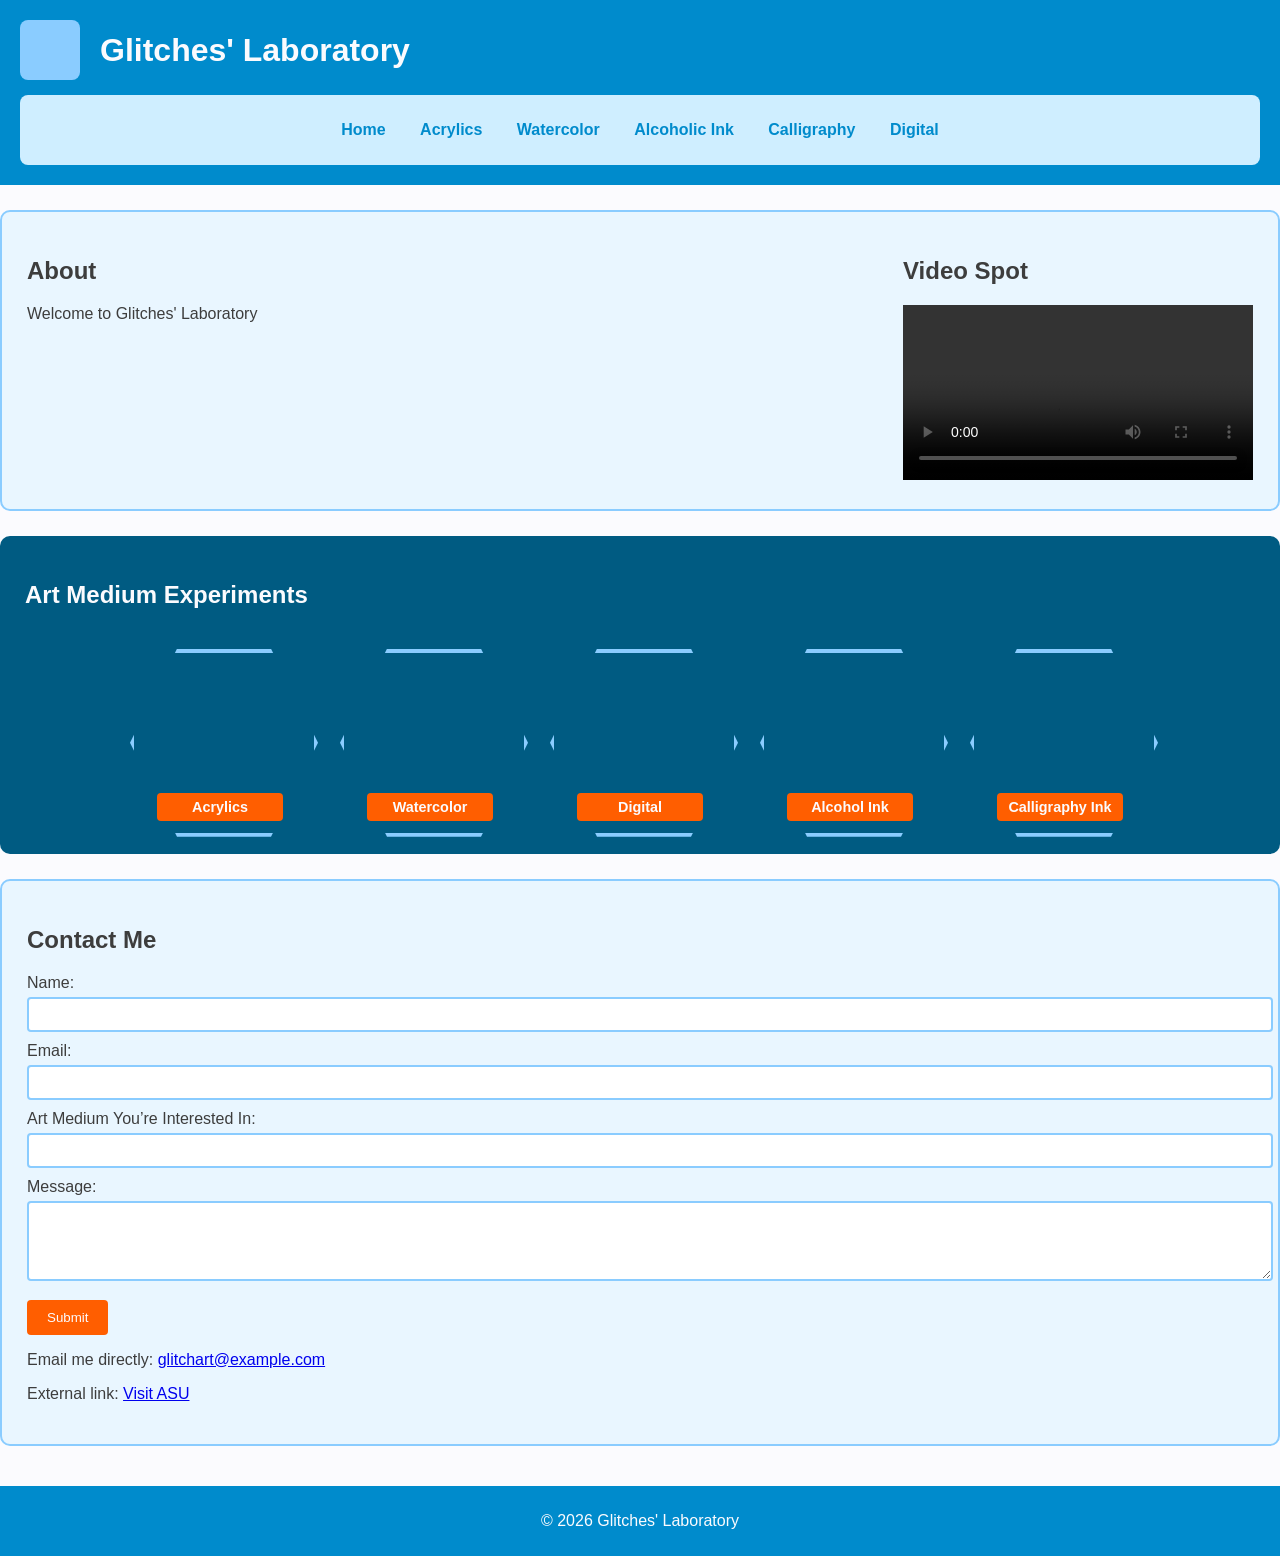
==== index.html @ bbe0620b "Add files via upload" ====
<!DOCTYPE html>
<html lang="en">
<head>
    <meta charset="UTF-8">
    <meta name="description" content="Glitches' Laboratory - Art Medium Experiments">
    <meta name="keywords" content="art, acrylics, watercolor, ink, digital art">
    <meta name="author" content="Ashtyn">
    <title>Glitches' Laboratory - Home</title>
    <link rel="stylesheet" href="style.css">
</head>

<body>

<header>
    <div class="header-left">
        <div class="logo-box"></div>
        <h1>Glitches' Laboratory</h1>
    </div>

    <nav class="nav-block">
        <ul>
            <li><a href="index.html">Home</a></li>
            <li><a href="acrylics.html">Acrylics</a></li>
            <li><a href="watercolor.html">Watercolor</a></li>
            <li><a href="alcoholicinks.html">Alcoholic Ink</a></li>
            <li><a href="calligraphy.html">Calligraphy</a></li>
            <li><a href="digital.html">Digital</a></li>
        </ul>
    </nav>
</header>

<main>

    <!-- ABOUT + VIDEO COMBINED BLOCK -->
    <section id="about-video-block">

        <div class="about-box">
            <h2>About</h2>
            <p>Welcome to Glitches' Laboratory</p>
        </div>

        <div class="video-box">
            <h2>Video Spot</h2>
            <video width="350" controls>
                <source src="samplevideo.mp4" type="video/mp4">
            </video>
        </div>

    </section>

    <!-- DARK BLUE BLOCK FOR HEXAGONS -->
    <section id="hex-wrapper">
        <h2>Art Medium Experiments</h2>

        <div class="hex-container">

            <a href="acrylics.html" class="hex">
                <div class="hex-img" style="background-image: url('acrylic.jpg');"></div>
                <div class="hex-label">Acrylics</div>
            </a>

            <a href="watercolor.html" class="hex">
                <div class="hex-img" style="background-image: url('watercolor.jpg');"></div>
                <div class="hex-label">Watercolor</div>
            </a>

            <a href="digital.html" class="hex">
                <div class="hex-img" style="background-image: url('digital.jpg');"></div>
                <div class="hex-label">Digital</div>
            </a>

            <a href="alcoholicinks.html" class="hex">
                <div class="hex-img" style="background-image: url('alcoholink.jpg');"></div>
                <div class="hex-label">Alcohol Ink</div>
            </a>

            <a href="calligraphy.html" class="hex">
                <div class="hex-img" style="background-image: url('calligraphy.jpg');"></div>
                <div class="hex-label">Calligraphy Ink</div>
            </a>

        </div>
    </section>

    <!-- CONTACT SECTION -->
    <section id="contact">
        <h2>Contact Me</h2>

        <form action="#" method="post">
            <label>Name:</label>
            <input type="text" name="name" required>

            <label>Email:</label>
            <input type="email" name="email" required>

            <label>Art Medium You’re Interested In:</label>
            <input type="text" name="medium">

            <label>Message:</label>
            <textarea name="message" rows="4"></textarea>

            <button type="submit">Submit</button>
        </form>

        <p>Email me directly: <a href="mailto:glitchart@example.com">glitchart@example.com</a></p>
        <p>External link: <a href="https://www.asu.edu" target="_blank">Visit ASU</a></p>
    </section>

</main>

<footer>
    <p>&copy; 2026 Glitches' Laboratory</p>
</footer>

</body>
</html>
---- style.css ----
body {
    font-family: Arial, sans-serif;
    background-color: #fbfbfe;
    color: #3d3d3d;
    margin: 0;
}

header {
    background-color: #008bcc;
    padding: 20px;
}

.header-left {
    display: flex;
    align-items: center;
    gap: 20px;
}

.logo-box {
    width: 60px;
    height: 60px;
    background-color: #8accff;
    border-radius: 8px;
}

header h1 {
    color: #fbfbfe;
    margin: 0;
    font-size: 2rem;
}

.nav-block {
    background-color: #cfeeff;
    padding: 10px;
    border-radius: 8px;
    margin-top: 15px;
}

nav ul {
    list-style-type: none;
    padding: 0;
    text-align: center;
}

nav li {
    display: inline-block;
    margin: 0 15px;
}

nav a {
    color: #008bcc;
    text-decoration: none;
    font-weight: bold;
}

nav a:hover {
    color: #ff5e00;
}

section {
    background-color: #e9f6ff;
    padding: 25px;
    margin: 25px 0;
    border-radius: 10px;
    border: 2px solid #8accff;
}

#about-video-block {
    display: flex;
    justify-content: space-between;
    gap: 30px;
}

#hex-wrapper {
    background-color: #005b82;
    color: #fbfbfe;
    border: none;
}

.hex-container {
    display: flex;
    flex-wrap: wrap;
    justify-content: center;
    gap: 30px;
    margin-top: 40px;
}

.hex {
    width: 180px;
    height: 180px;
    position: relative;
    text-decoration: none;
    display: block;
}

.hex-img {
    width: 100%;
    height: 100%;
    background-size: cover;
    background-position: center;
    clip-path: polygon(
        25% 0%, 75% 0%,
        100% 50%, 75% 100%,
        25% 100%, 0% 50%
    );
    border: 4px solid #8accff;
    border-radius: 6px;
    transition: transform 0.3s ease, box-shadow 0.3s ease;
}

.hex-label {
    position: absolute;
    bottom: 8px;
    left: 50%;
    transform: translateX(-50%);
    width: 70%;
    background-color: #ff5e00;
    color: #fbfbfe;
    text-align: center;
    padding: 6px 0;
    font-weight: bold;
    border-radius: 4px;
    font-size: 0.9rem;
}

.hex:hover .hex-img {
    transform: scale(1.05);
    box-shadow: 0 0 15px #8accff;
}

form label {
    display: block;
    margin-top: 10px;
}

input, textarea {
    width: 100%;
    padding: 8px;
    border: 2px solid #8accff;
    border-radius: 4px;
    margin-top: 5px;
}

button {
    background-color: #ff5e00;
    color: #fbfbfe;
    padding: 10px 20px;
    border: none;
    margin-top: 15px;
    cursor: pointer;
    border-radius: 4px;
}

button:hover {
    background-color: #008bcc;
}

footer {
    background-color: #008bcc;
    color: #fbfbfe;
    text-align: center;
    padding: 10px;
    margin-top: 40px;
}
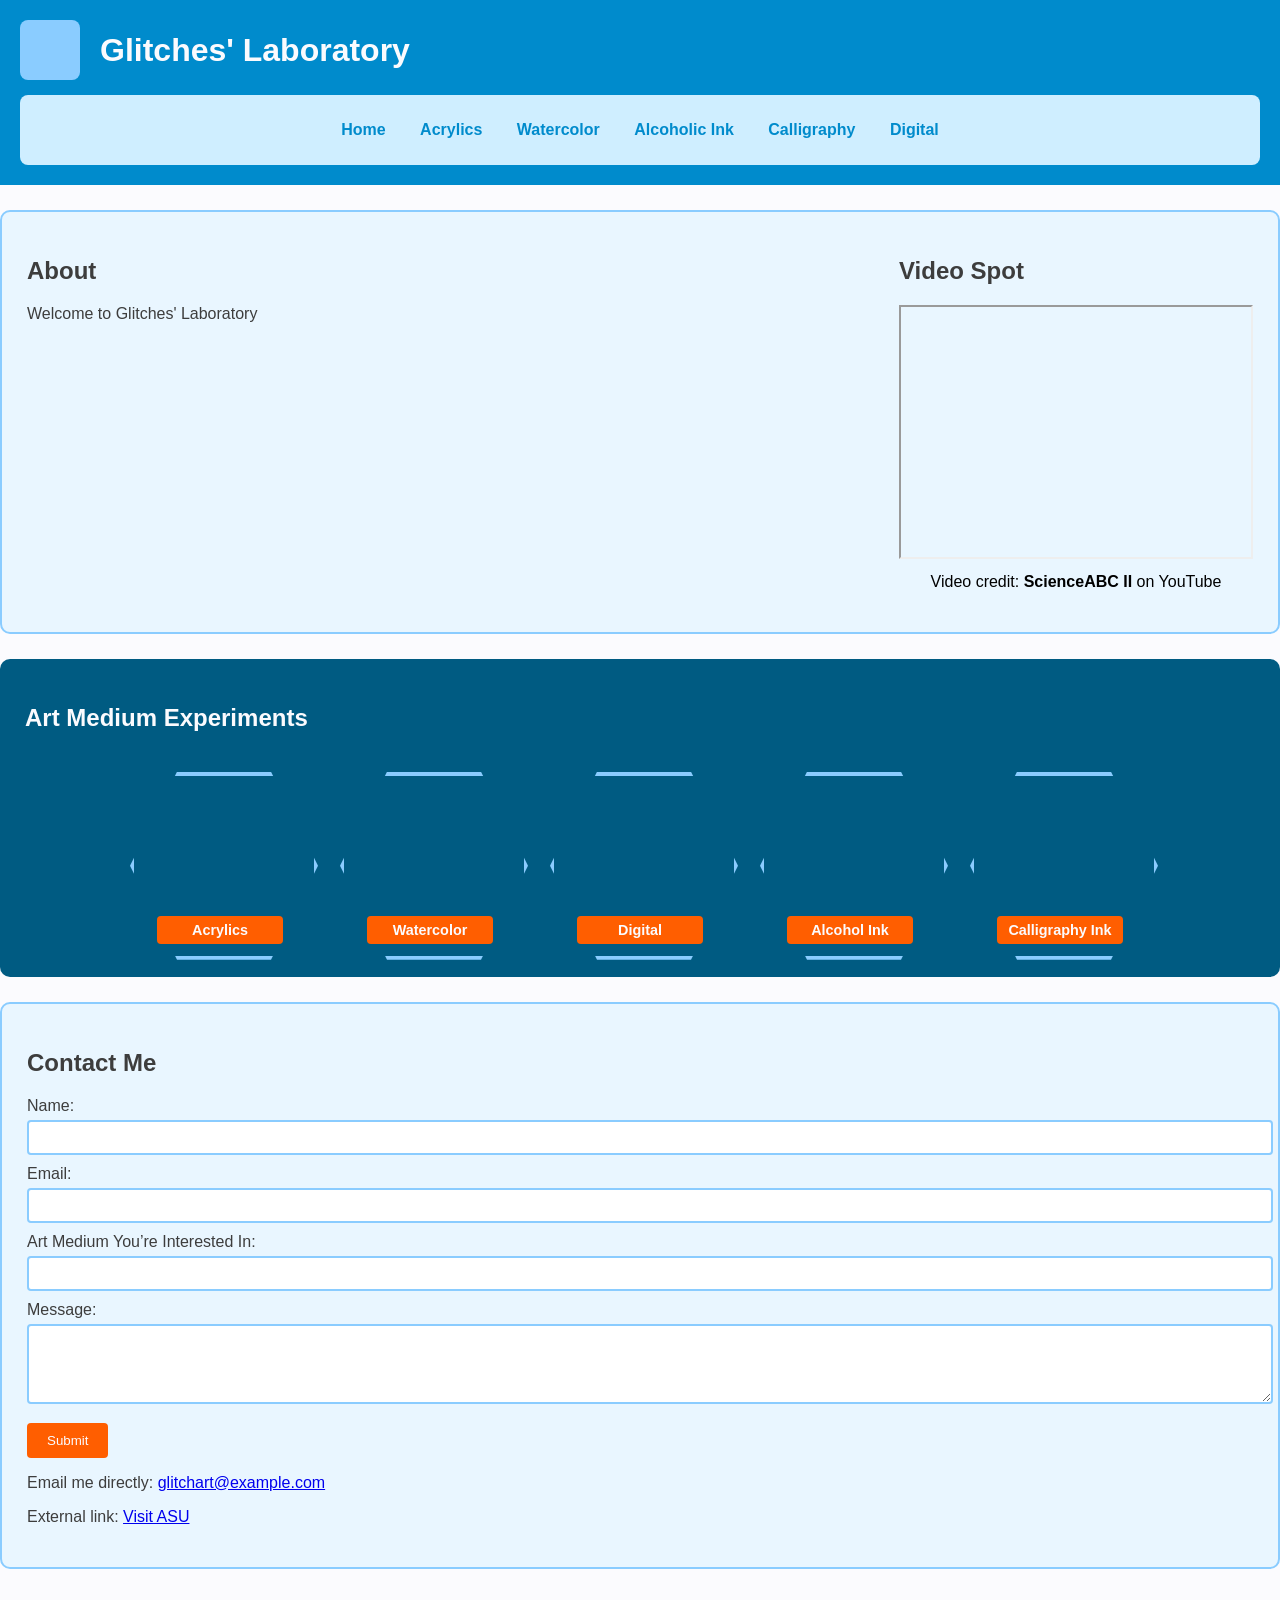
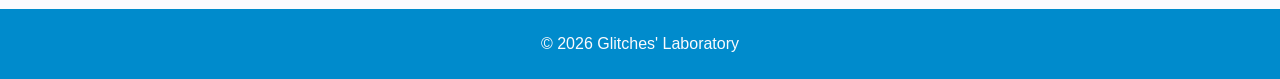
==== commit 40da2a1d: "Add files via upload" ====
--- a/index.html
+++ b/index.html
@@ -31,7 +31,6 @@
 
 <main>
 
-    <!-- ABOUT + VIDEO COMBINED BLOCK -->
     <section id="about-video-block">
 
         <div class="about-box">
@@ -39,16 +38,21 @@
             <p>Welcome to Glitches' Laboratory</p>
         </div>
 
-        <div class="video-box">
-            <h2>Video Spot</h2>
-            <video width="350" controls>
-                <source src="samplevideo.mp4" type="video/mp4">
-            </video>
-        </div>
+<div class="video-box">
+    <h2>Video Spot</h2>
+
+    <iframe width="350" height="250"
+            src="https://www.youtube.com/embed/W4NuqLa9i1Q"
+            allow="accelerometer; autoplay; clipboard-write; encrypted-media; gyroscope; picture-in-picture; web-share"
+            allowfullscreen></iframe>
+
+    <p style="text-align:center; margin-top:10px; color:#000;">
+        Video credit: <strong>ScienceABC II</strong> on YouTube
+    </p>
+</div>
 
     </section>
 
-    <!-- DARK BLUE BLOCK FOR HEXAGONS -->
     <section id="hex-wrapper">
         <h2>Art Medium Experiments</h2>
 
@@ -82,7 +86,6 @@
         </div>
     </section>
 
-    <!-- CONTACT SECTION -->
     <section id="contact">
         <h2>Contact Me</h2>
 
--- a/style.css
+++ b/style.css
@@ -8,6 +8,13 @@
 header {
     background-color: #008bcc;
     padding: 20px;
+}
+.intro-block {
+    background-color: #005b82;   /* dark blue */
+    color: #fbfbfe;              /* white text */
+    padding: 20px;
+    margin: 20px 0;
+    border-radius: 10px;
 }
 
 .header-left {
@@ -127,6 +134,27 @@
     transform: scale(1.05);
     box-shadow: 0 0 15px #8accff;
 }
+.media-split {
+    display: flex;
+    justify-content: space-between;
+    align-items: flex-start;
+    gap: 30px;
+}
+
+.media-left {
+    flex: 1;
+}
+
+.media-right {
+    flex: 1;
+}
+
+.media-right iframe {
+    width: 100%;
+    height: 250px;
+    border: 4px solid #8accff;
+    border-radius: 10px;
+}
 
 form label {
     display: block;
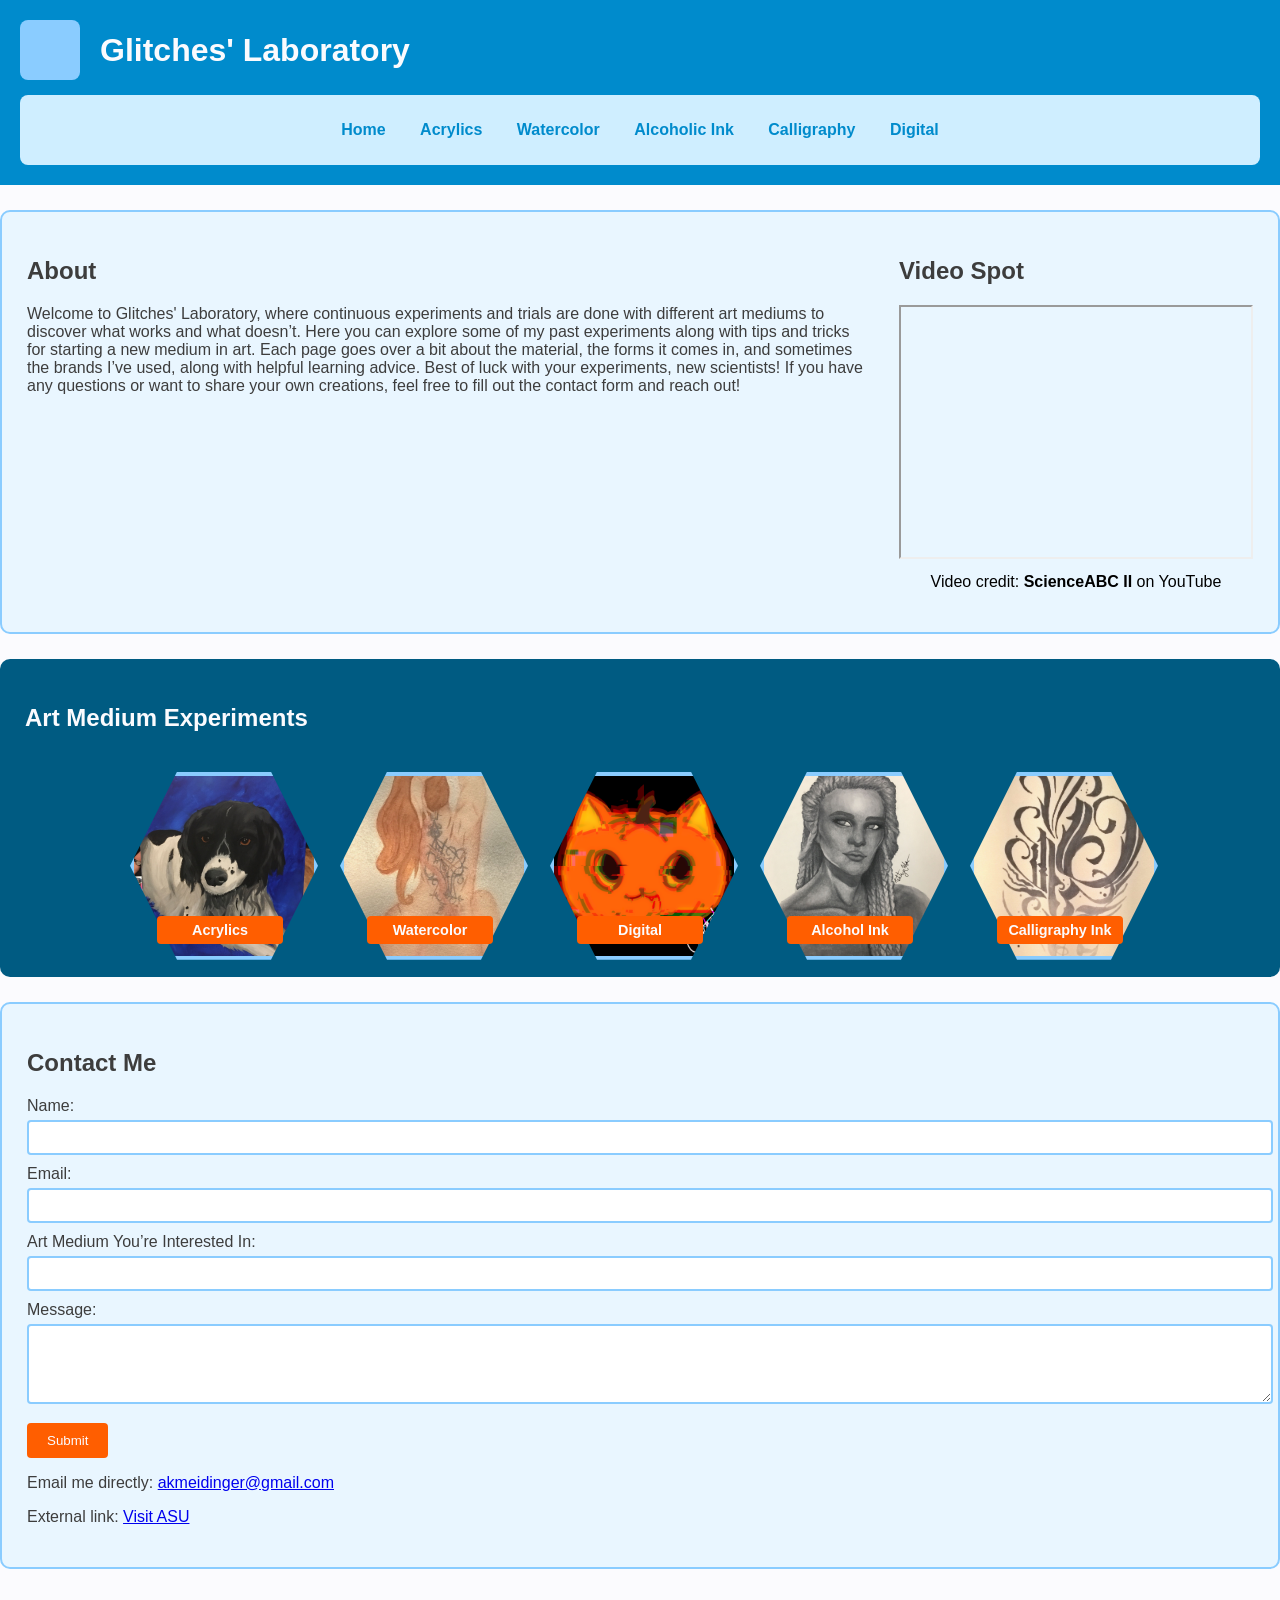
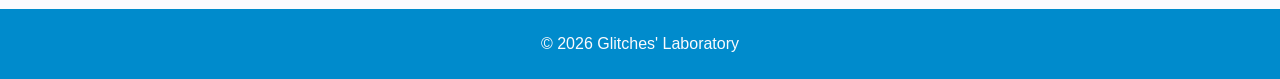
==== commit 9e8fca7e: "Add files via upload" ====
--- a/index.html
+++ b/index.html
@@ -35,7 +35,7 @@
 
         <div class="about-box">
             <h2>About</h2>
-            <p>Welcome to Glitches' Laboratory</p>
+            <p>Welcome to Glitches' Laboratory, where continuous experiments and trials are done with different art mediums to discover what works and what doesn’t. Here you can explore some of my past experiments along with tips and tricks for starting a new medium in art. Each page goes over a bit about the material, the forms it comes in, and sometimes the brands I’ve used, along with helpful learning advice. Best of luck with your experiments, new scientists! If you have any questions or want to share your own creations, feel free to fill out the contact form and reach out!</p>
         </div>
 
 <div class="video-box">
@@ -69,17 +69,17 @@
             </a>
 
             <a href="digital.html" class="hex">
-                <div class="hex-img" style="background-image: url('digital.jpg');"></div>
+                <div class="hex-img" style="background-image: url('digital.png');"></div>
                 <div class="hex-label">Digital</div>
             </a>
 
             <a href="alcoholicinks.html" class="hex">
-                <div class="hex-img" style="background-image: url('alcoholink.jpg');"></div>
+                <div class="hex-img" style="background-image: url('AL.jpg');"></div>
                 <div class="hex-label">Alcohol Ink</div>
             </a>
 
             <a href="calligraphy.html" class="hex">
-                <div class="hex-img" style="background-image: url('calligraphy.jpg');"></div>
+                <div class="hex-img" style="background-image: url('call.jpg');"></div>
                 <div class="hex-label">Calligraphy Ink</div>
             </a>
 
@@ -105,7 +105,7 @@
             <button type="submit">Submit</button>
         </form>
 
-        <p>Email me directly: <a href="mailto:glitchart@example.com">glitchart@example.com</a></p>
+        <p>Email me directly: <a href="mailto:akmeidinger@gmail.com">akmeidinger@gmail.com</a></p>
         <p>External link: <a href="https://www.asu.edu" target="_blank">Visit ASU</a></p>
     </section>
 
--- a/style.css
+++ b/style.css
@@ -10,8 +10,8 @@
     padding: 20px;
 }
 .intro-block {
-    background-color: #005b82;   /* dark blue */
-    color: #fbfbfe;              /* white text */
+    background-color: #005b82;   
+    color: #fbfbfe;              
     padding: 20px;
     margin: 20px 0;
     border-radius: 10px;
@@ -155,6 +155,44 @@
     border: 4px solid #8accff;
     border-radius: 10px;
 }
+.stroke-container {
+    display: flex;
+    align-items: flex-start;
+    gap: 20px;         
+    margin-top: 20px;
+}
+
+.stroke-text {
+    flex: 1;          
+}
+.stroke-image {
+    flex: 0 0 200px;   
+}
+
+.stroke-img {
+    width: 100%;
+    height: auto;
+    border-radius: 10px;
+}
+.medium-img {
+    width: 300px;     
+    height: auto;      
+    border-radius: 10px;
+}
+.alcohol-gallery {
+    display: flex;
+    justify-content: center;
+    gap: 20px;
+    flex-wrap: wrap;
+    margin-top: 20px;
+}
+
+.medium-img {
+    width: 200px;   
+    height: auto;
+    border-radius: 10px;
+    border: 3px solid #8accff;
+}
 
 form label {
     display: block;
